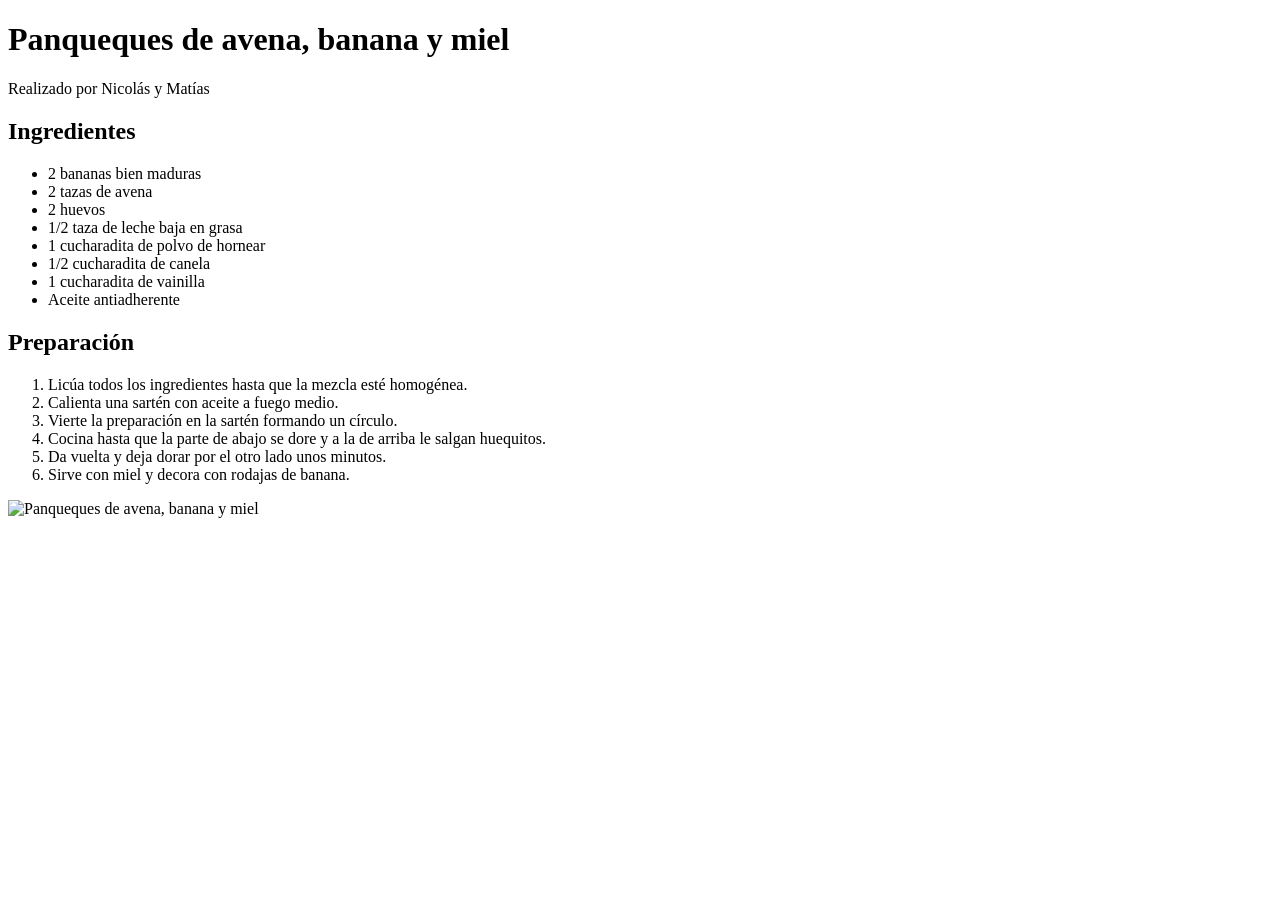
==== listas.html @ fa4d36af "Add files via upload" ====
<!DOCTYPE html>
<html lang="es">
<head>
    <meta charset="UTF-8">
    <meta name="viewport" content="width=device-width, initial-scale=1.0">
    <title>Panqueques de avena, banana y miel</title>
</head>
<body>

    <h1>Panqueques de avena, banana y miel</h1>
    <p>Realizado por Nicolás y Matías</p>


    <h2>Ingredientes</h2>
    <ul>
        <li>2 bananas bien maduras</li>
        <li>2 tazas de avena</li>
        <li>2 huevos</li>
        <li>1/2 taza de leche baja en grasa</li>
        <li>1 cucharadita de polvo de hornear</li>
        <li>1/2 cucharadita de canela</li>
        <li>1 cucharadita de vainilla</li>
        <li>Aceite antiadherente</li>
    </ul>

    <h2>Preparación</h2>
    <ol>
        <li>Licúa todos los ingredientes hasta que la mezcla esté homogénea.</li>
        <li>Calienta una sartén con aceite a fuego medio.</li>
        <li>Vierte la preparación en la sartén formando un círculo.</li>
        <li>Cocina hasta que la parte de abajo se dore y a la de arriba le salgan huequitos.</li>
        <li>Da vuelta y deja dorar por el otro lado unos minutos.</li>
        <li>Sirve con miel y decora con rodajas de banana.</li>
    </ol>
    <img src="img/panqueques.jpg" alt="Panqueques de avena, banana y miel" width="400">

</body>
</html>
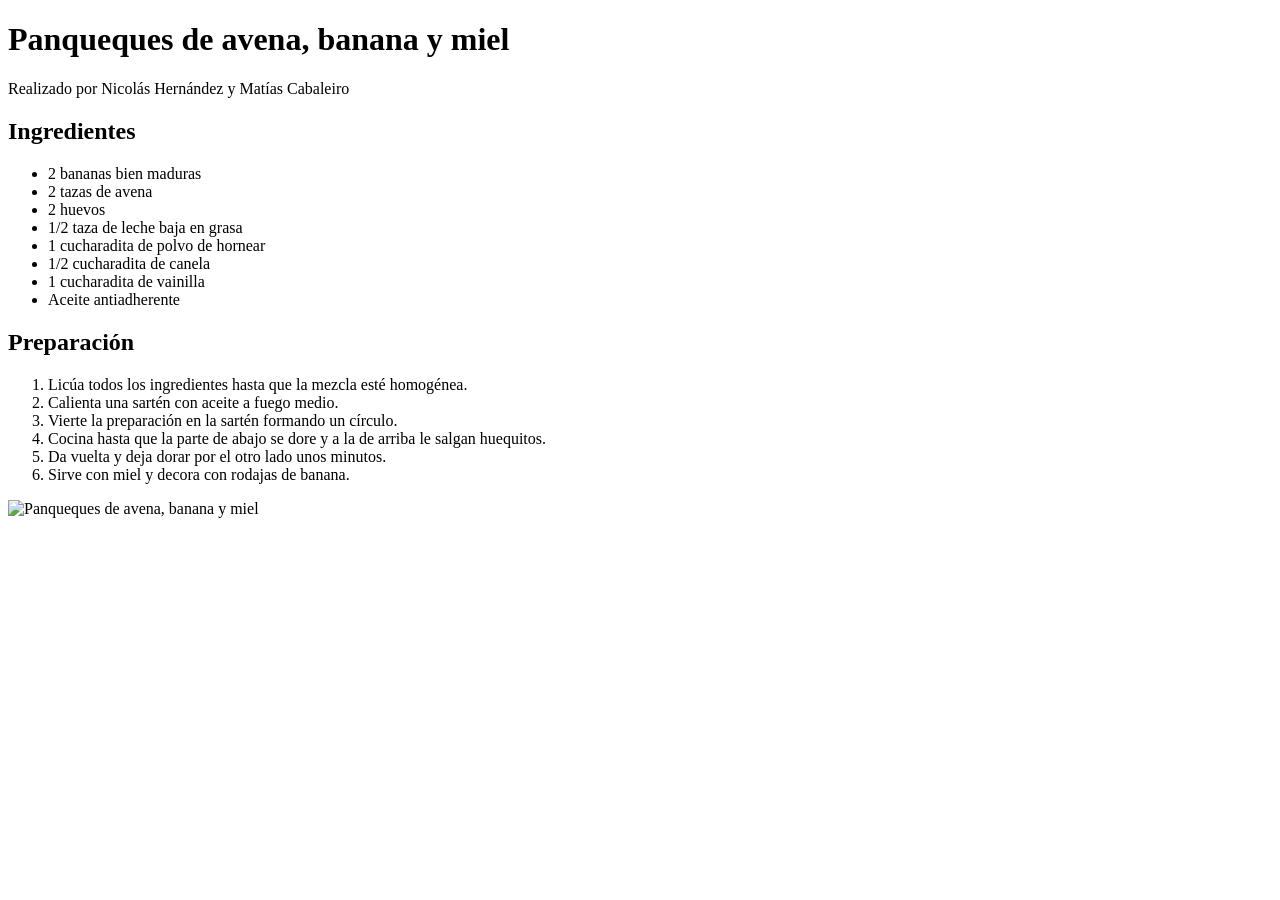
==== commit c77b01b6: "listas.html" ====
--- a/listas.html
+++ b/listas.html
@@ -8,7 +8,7 @@
 <body>
 
     <h1>Panqueques de avena, banana y miel</h1>
-    <p>Realizado por Nicolás y Matías</p>
+    <p>Realizado por Nicolás Hernández y Matías Cabaleiro</p>
 
 
     <h2>Ingredientes</h2>
@@ -35,4 +35,4 @@
     <img src="img/panqueques.jpg" alt="Panqueques de avena, banana y miel" width="400">
 
 </body>
-</html>+</html>
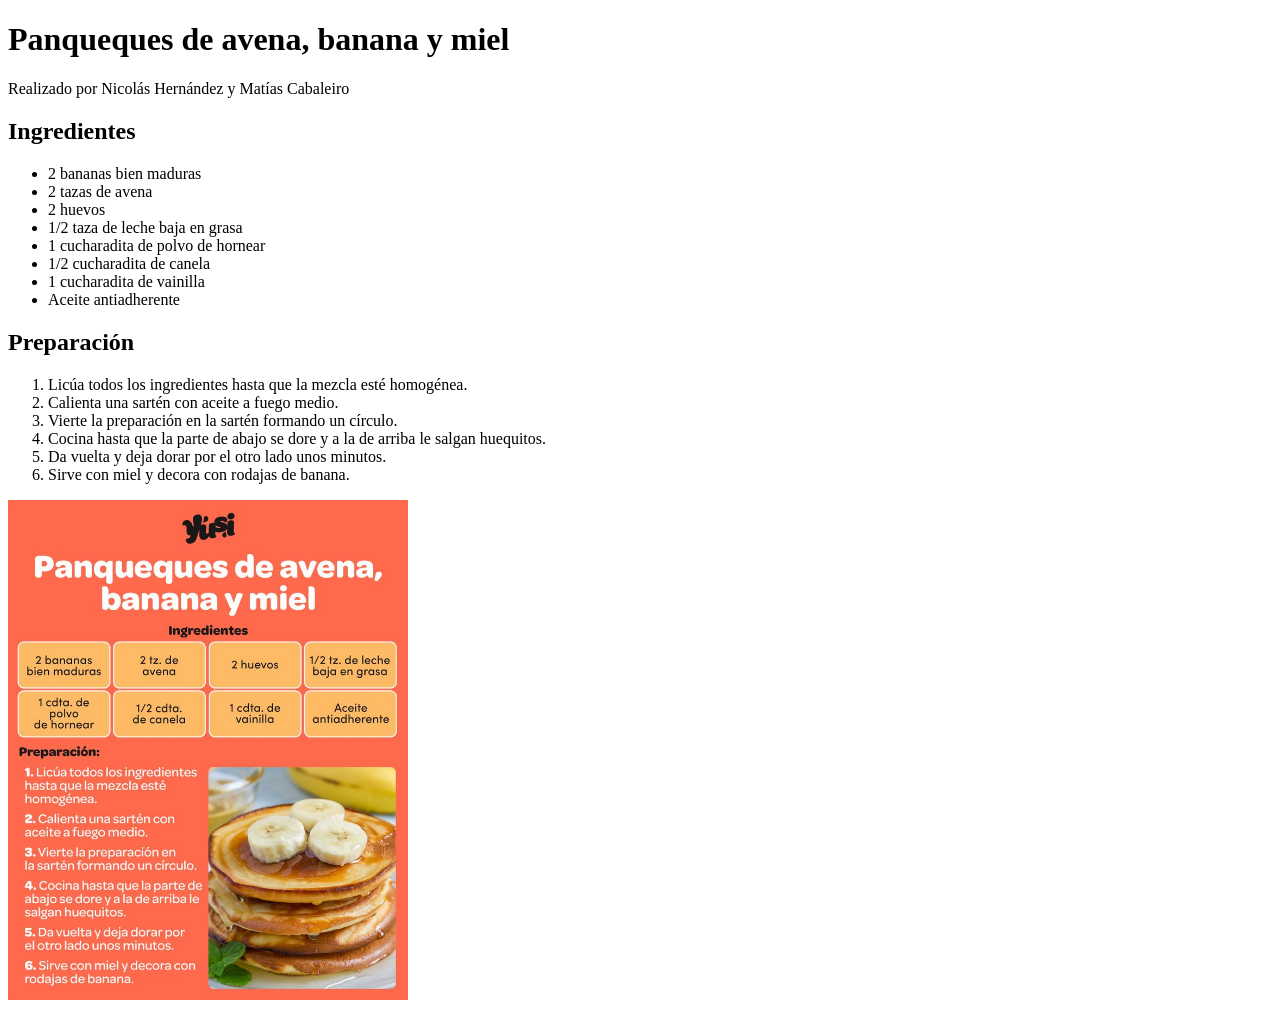
==== commit c989431e: "listas.html" ====
--- a/listas.html
+++ b/listas.html
@@ -32,7 +32,7 @@
         <li>Da vuelta y deja dorar por el otro lado unos minutos.</li>
         <li>Sirve con miel y decora con rodajas de banana.</li>
     </ol>
-    <img src="img/panqueques.jpg" alt="Panqueques de avena, banana y miel" width="400">
+    <img src="img/receta.jpg" alt="Panqueques de avena, banana y miel" width="400">
 
 </body>
 </html>
